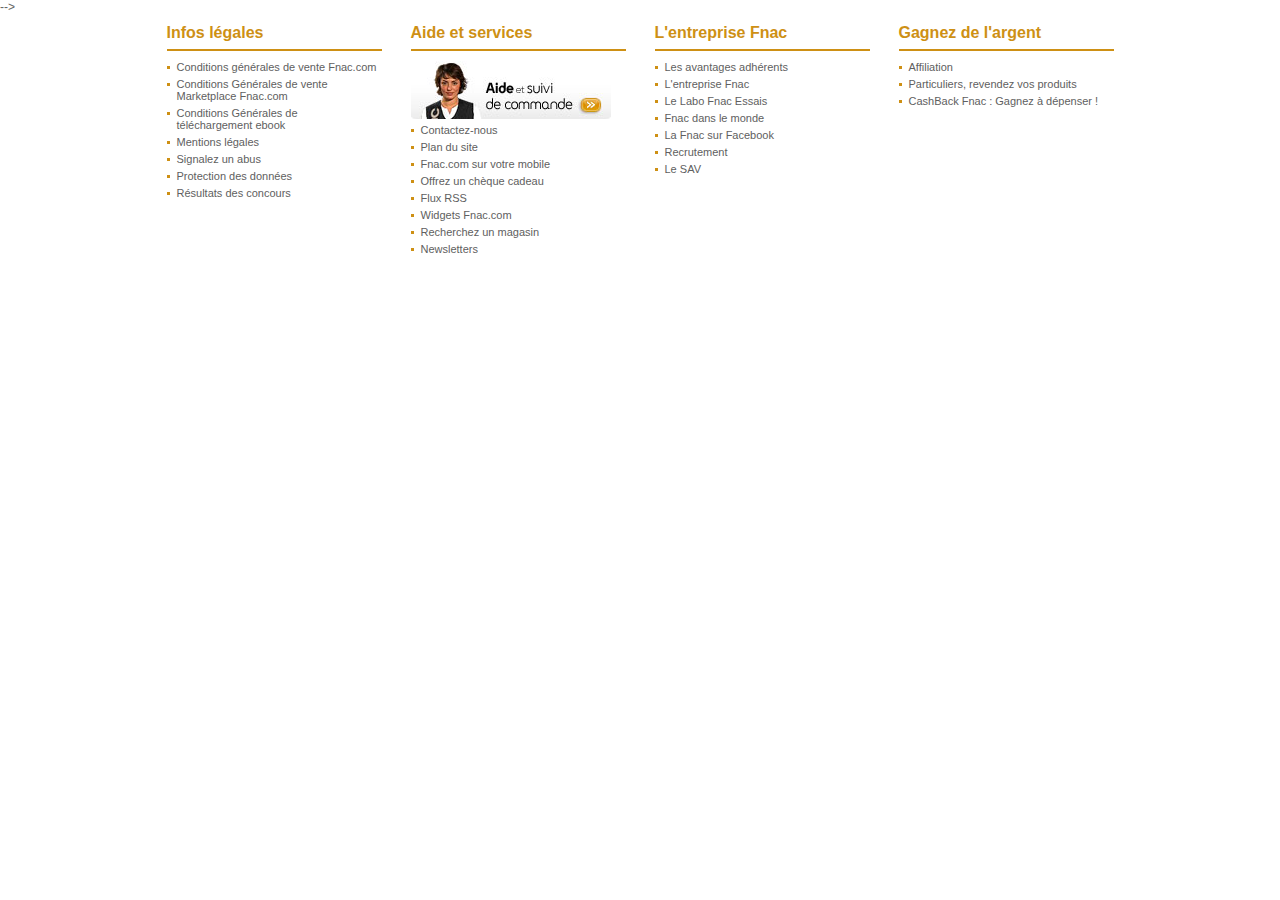
==== sources/engagements-pratique-entreprise.asp.html @ 96f44e22 "modification du fichier .htaccess  suppression de l'iframe qui n'est pas utile dans le cadre du conc" ====
<!DOCTYPE HTML PUBLIC "-//W3C//DTD HTML 4.01 Transitional//EN" 
   "http://www.w3.org/TR/html4/loose.dtd">



<html>





<head>
  <meta http-equiv="PICS-Label" content='(PICS-1.1 "http://www.rsac.org/ratingsv01.html" l gen true comment "RSACi North America Server" by "webmaster@fnac.com" for "http://www.fnac.com/" on "1997.06.30T14:21-0500" r (n 0 s 0 v 0 l 0))'>
  <meta name="ms.locale" content="FR">
  <meta http-equiv="Content-Type" content="text/html; charset=iso-8859-1">
  <meta http-equiv="X-UA-Compatible" content="IE=EmulateIE7" />
  <meta name="category" content="home page">
  <link rel="stylesheet" type="text/css" media="all" href="footer.css">-->
  <link href="footer.css" rel="stylesheet" type="text/css" media="all" href="footer.css">

</head>


<body>
	<div id="footer">
		<div class="inside context">
			<dl id="colFooter1">
				<dt>Infos l�gales</dt>
				<dd><a href="http://www.fnac.com/help/A11.asp?NID=%2D11&RNID=%2D11&SID=c55aeb11%2D58a4%2D81c9%2Db769%2D67870d1bde59&UID=05c06cafc%2D1256%2D62d5%2D4343%2D4f837c40af5e&Origin=FnacAff&OrderInSession=0&TTL=241020101214&bl=" title="Conditions g�n�rales de vente Fnac.com" target="aide" rel="nofollow">Conditions g�n�rales de vente Fnac.com</a></dd>
				<dd><a href="http://www.fnac.com/help/marketplace_cgv.asp?NID=%2D11&RNID=%2D11&SID=c55aeb11%2D58a4%2D81c9%2Db769%2D67870d1bde59&UID=05c06cafc%2D1256%2D62d5%2D4343%2D4f837c40af5e&Origin=FnacAff&OrderInSession=0&TTL=241020101214&bl=" title="Conditions G�n�rales de vente Marketplace Fnac.com" target="aide">Conditions G�n�rales de vente Marketplace Fnac.com</a></dd>
				<dd><a href="http://www.fnac.com/help/ebook_cgv.asp?NID=%2D11&RNID=%2D11&SID=c55aeb11%2D58a4%2D81c9%2Db769%2D67870d1bde59&UID=05c06cafc%2D1256%2D62d5%2D4343%2D4f837c40af5e&Origin=FnacAff&OrderInSession=0&TTL=241020101214&bl=" title="Conditions G�n�rales de t�l�chargement ebook" target="aide">Conditions G�n�rales de t�l�chargement&nbsp;ebook</a></dd>
				<dd><a href="http://www.fnac.com/Magazine/nouscontacter.asp?NID=0&RNID=0&SID=c55aeb11%2D58a4%2D81c9%2Db769%2D67870d1bde59&UID=05c06cafc%2D1256%2D62d5%2D4343%2D4f837c40af5e&Origin=FnacAff&OrderInSession=0&TTL=241020101214&bl=" title="Mentions l�gales" target="_parent">Mentions l�gales</a></dd>
				<dd><a href="http://multimedia.fnac.com/multimedia/fnacdirect/pdf/Signalez-un-abus.pdf" title="Signalez un abus" target="_blank">Signalez un abus</a></dd>
				<dd><a href="http://www4.fnac.com/OrderPipe/dataProtect.aspx?SID=c55aeb11%2D58a4%2D81c9%2Db769%2D67870d1bde59&UID=05c06cafc%2D1256%2D62d5%2D4343%2D4f837c40af5e&Origin=FnacAff&OrderInSession=0&TTL=241020101214&bl=" title="Protection des donn�es" target="_parent" rel="nofollow">Protection des donn�es</a></dd>
				<dd><a href="http://www.fnac.com/help/resultats_concours.asp?NID=%2D11&RNID=%2D11&SID=c55aeb11%2D58a4%2D81c9%2Db769%2D67870d1bde59&UID=05c06cafc%2D1256%2D62d5%2D4343%2D4f837c40af5e&Origin=FnacAff&OrderInSession=0&TTL=241020101214&bl=" title="R�sultats des concours" target="aide" rel="nofollow">R�sultats des concours</a></dd>
			</dl>
			<dl id="colFooter2">
				<dt>Aide et services</dt>
				<dd class="puceNo"><a href="http://www.fnac.com/help/FAQ.asp?NID=%2D11&RNID=%2D11&SID=c55aeb11%2D58a4%2D81c9%2Db769%2D67870d1bde59&UID=05c06cafc%2D1256%2D62d5%2D4343%2D4f837c40af5e&Origin=FnacAff&OrderInSession=0&TTL=241020101214&bl=" title="Aide et suivi de commande" target="aide" rel="nofollow"><img src="aide_suivi_commande.jpg" class="dispeblock" alt="Aide et suivi de commande" width="200" height="58" /></a></dd>
				<dd><a href="http://www.fnac.com/help/A08-1.asp?NID=%2D11&RNID=%2D11&SID=c55aeb11%2D58a4%2D81c9%2Db769%2D67870d1bde59&UID=05c06cafc%2D1256%2D62d5%2D4343%2D4f837c40af5e&Origin=FnacAff&OrderInSession=0&TTL=241020101214&bl=" title="Contactez-nous" target="aide" rel="nofollow">Contactez-nous</a></dd>
				<dd><a href="http://www.fnac.com/plan.asp?NID=0&RNID=0&SID=c55aeb11%2D58a4%2D81c9%2Db769%2D67870d1bde59&UID=05c06cafc%2D1256%2D62d5%2D4343%2D4f837c40af5e&Origin=FnacAff&OrderInSession=0&TTL=241020101214&bl=" title="Plan du site" target="_parent" rel="nofollow">Plan du site</a></dd>
				<dd><a href="http://www.fnac.com/mobile2.asp?NID=%2D70&RNID=%2D70&SID=c55aeb11%2D58a4%2D81c9%2Db769%2D67870d1bde59&UID=05c06cafc%2D1256%2D62d5%2D4343%2D4f837c40af5e&Origin=FnacAff&OrderInSession=0&TTL=241020101214&bl=" title="Fnac.com sur votre mobile" target="_parent" rel="nofollow">Fnac.com sur votre mobile</a></dd>
				<dd><a href="https://www.fnac.com/Account/OrderCCV/Default.asp?NID=%2D10&RNID=%2D10&SID=c55aeb11%2D58a4%2D81c9%2Db769%2D67870d1bde59&UID=05c06cafc%2D1256%2D62d5%2D4343%2D4f837c40af5e&Origin=FnacAff&OrderInSession=0&TTL=241020101214&bl=" title="Offrez un ch�que cadeau" target="_parent" rel="nofollow">Offrez un ch�que cadeau</a></dd>
				<dd><a href="http://www4.fnac.com/rss/default.aspx?NID=0&RNID=0&SID=c55aeb11%2D58a4%2D81c9%2Db769%2D67870d1bde59&UID=05c06cafc%2D1256%2D62d5%2D4343%2D4f837c40af5e&Origin=FnacAff&OrderInSession=0&TTL=241020101214&bl=" title="Flux RSS" target="_parent" rel="nofollow">Flux RSS</a></dd>
				<dd><a href="http://www4.fnac.com/widgets/default.aspx?NID=0&RNID=0&SID=c55aeb11%2D58a4%2D81c9%2Db769%2D67870d1bde59&UID=05c06cafc%2D1256%2D62d5%2D4343%2D4f837c40af5e&Origin=FnacAff&OrderInSession=0&TTL=241020101214&bl=" title="Widgets Fnac.com" target="_parent" rel="nofollow">Widgets Fnac.com</a></dd>
				<dd><a href="http://www.fnac.com/localiser-magasin-fnac/w-4?NID=0&RNID=0&SID=c55aeb11%2D58a4%2D81c9%2Db769%2D67870d1bde59&UID=05c06cafc%2D1256%2D62d5%2D4343%2D4f837c40af5e&Origin=FnacAff&OrderInSession=0&TTL=241020101214" title="Recherchez un magasin" target="_parent" rel="nofollow">Recherchez un magasin</a></dd>
				<dd><a href="http://www4.fnac.com/MyFnac/NewsLetter.aspx?SID=c55aeb11%2D58a4%2D81c9%2Db769%2D67870d1bde59&UID=05c06cafc%2D1256%2D62d5%2D4343%2D4f837c40af5e&Origin=FnacAff&OrderInSession=0&TTL=241020101214&bl=" title="Newsletters" target="_parent" rel="nofollow">Newsletters</a></dd>
			</dl>
			<dl id="colFooter3">
				<dt>L'entreprise Fnac</dt>
				<dd><a href="http://www.fnac.com/Magazine/home_adherents.asp?NID=%2D60&RNID=%2D60&SID=c55aeb11%2D58a4%2D81c9%2Db769%2D67870d1bde59&UID=05c06cafc%2D1256%2D62d5%2D4343%2D4f837c40af5e&Origin=FnacAff&OrderInSession=0&TTL=241020101214&bl=" title="Les avantages adh�rents" target="_parent" rel="nofollow">Les avantages adh�rents</a></dd>
				<dd><a href="http://www.fnac.com/Magazine/home_entreprise.asp?NID=0&RNID=0&SID=c55aeb11%2D58a4%2D81c9%2Db769%2D67870d1bde59&UID=05c06cafc%2D1256%2D62d5%2D4343%2D4f837c40af5e&Origin=FnacAff&OrderInSession=0&TTL=241020101214&bl=" title="L'entreprise Fnac" target="_parent" rel="nofollow">L'entreprise Fnac</a></dd>
				<dd><a href="http://www4.fnac.com/labofnac/essais/essai.aspx?NID=0&RNID=0&SID=c55aeb11%2D58a4%2D81c9%2Db769%2D67870d1bde59&UID=05c06cafc%2D1256%2D62d5%2D4343%2D4f837c40af5e&Origin=FnacAff&OrderInSession=0&TTL=241020101214&bl=" title="Le Labo Fnac Essais" target="_parent" rel="nofollow">Le Labo Fnac Essais</a></dd>
				<dd><a href="http://www.fnac.com/Magazine/home_fnacworld.asp?NID=0&RNID=0&SID=c55aeb11%2D58a4%2D81c9%2Db769%2D67870d1bde59&UID=05c06cafc%2D1256%2D62d5%2D4343%2D4f837c40af5e&Origin=FnacAff&OrderInSession=0&TTL=241020101214&bl=" title="Fnac dans le monde" target="_parent" rel="nofollow">Fnac dans le monde</a></dd>
				<dd><a href="http://www.facebook.com/home.php?#/pages/Les-bons-plans-de-la-Fnac/167579097467?ref=nf&bl=" title="La Fnac sur Facebook" target="_blank" rel="nofollow">La Fnac sur Facebook</a></dd>
				<dd><a href="http://www.fnac.com/fnac_metiers.asp?NID=0&RNID=0&SID=c55aeb11%2D58a4%2D81c9%2Db769%2D67870d1bde59&UID=05c06cafc%2D1256%2D62d5%2D4343%2D4f837c40af5e&Origin=FnacAff&OrderInSession=0&TTL=241020101214&bl=" title="Recrutement" target="_parent" rel="nofollow">Recrutement</a></dd>
				<dd><a href="http://www.fnac.com/Guides/services/le-sav/default.asp?NID=0&RNID=0&SID=c55aeb11%2D58a4%2D81c9%2Db769%2D67870d1bde59&UID=05c06cafc%2D1256%2D62d5%2D4343%2D4f837c40af5e&Origin=FnacAff&OrderInSession=0&TTL=241020101214&bl=" title="Le SAV" target="_parent" rel="nofollow">Le SAV</a></dd>
			</dl>
			<dl id="colFooter4">
				<dt>Gagnez de l'argent</dt>
				<dd><a href="http://www.fnac.com/affiliates/affilie1.asp?NID=0&RNID=0&SID=c55aeb11%2D58a4%2D81c9%2Db769%2D67870d1bde59&UID=05c06cafc%2D1256%2D62d5%2D4343%2D4f837c40af5e&Origin=FnacAff&OrderInSession=0&TTL=241020101214&bl=" title="Affiliation" target="_parent" rel="nofollow">Affiliation</a></dd>
				<dd><a href="http://www.fnac.com/guides/common/vente-et-revente/default.asp?NID=0&RNID=0&SID=c55aeb11%2D58a4%2D81c9%2Db769%2D67870d1bde59&UID=05c06cafc%2D1256%2D62d5%2D4343%2D4f837c40af5e&Origin=FnacAff&OrderInSession=0&TTL=241020101214&bl=" title="Particuliers, revendez vos produits" target="_parent" rel="nofollow">Particuliers, revendez vos produits</a></dd>
				<dd><a href="https://cashback.fnac.com/?bl=" title="CashBack Fnac : Gagnez � d�penser !" target="_blank" rel="nofollow">CashBack Fnac : Gagnez � d�penser !</a></dd>
			</dl>
		</div>
	</div>
</body>
</html>
---- sources/footer.css ----
/* ====== footer ======= */
html, body{
  margin:0;
  padding:0;
  font-family:Arial, Helvetica, Verdana, sans-serif;
}

body{
  font-size:12px;
  _font-size:0.75em;
  zoom:1;
  color:#666; /* gris */
}
a{
  text-decoration:none;
  color:#000; /* lot2 :update */
}
a:hover{
  text-decoration:underline;
}
a img{
  border:0
}

.txt_m {vertical-align:middle !important;}

.lienInverse a{
  text-decoration:underline !important;
}
.lienInverse a:hover{
  text-decoration:none !important;
}

#footer{
	text-align:left;
	padding:0;
	margin:0 auto;
	padding-top:10px;
	width:947px;
	height:320px;
}
#footer .inside{
   position:relative;
   height:320px;
}
#footer dl{
	width:215px;
	position:absolute;
	margin:0;
}
#colFooter1 {left:0;}
#colFooter2 {left:244px;}
#colFooter3 {left:488px;}
#colFooter4 {left:732px;}
#footer dt{
	color:#CE9014;
	font-size:16px;
	height:25px;
	padding:0;
	margin:0 0 10px 0;
	font-weight:bold;
	border-bottom : solid 2px #CE9014;
}
#footer dd{
	color:#CE9014;
	list-style-position:inside;
	background:transparent url(footerSquare.gif) no-repeat 0 5px;
	padding:0 0 0 10px;
	margin:0;
	font-size:11px;
	margin-bottom:5px;
}
#footer dd.puceNo {padding:0;background:none;}
#footer dd a, #footer dd .nolink, .adherents #footer dd a, .adherents #footer dd .nolink{
	color:#606060;
	text-transform:none;
	font-weight:normal;
}
#footer dd a:hover, .adherents #footer dd a:hover{
	color:#606060;
	text-decoration:underline;
}


/******************************
* Univers Adh�rents
******************************/
body.adherents #iFrameFooter{
  background-image:url(body_background_adherents.png);
  background-color:#fceb7e; /*#F9D500 ancien jaune */
  color:#000; /* noir */
}
.adherents #footer a{
  color:#000; /* noir */
}
.adherents #footer a:hover{
  color:#D00; /* gris */
}
.adherents #footer li{
  border-left:1px solid #000;  /* noir */
}
---- sources/footer.css ----
/* ====== footer ======= */
html, body{
  margin:0;
  padding:0;
  font-family:Arial, Helvetica, Verdana, sans-serif;
}

body{
  font-size:12px;
  _font-size:0.75em;
  zoom:1;
  color:#666; /* gris */
}
a{
  text-decoration:none;
  color:#000; /* lot2 :update */
}
a:hover{
  text-decoration:underline;
}
a img{
  border:0
}

.txt_m {vertical-align:middle !important;}

.lienInverse a{
  text-decoration:underline !important;
}
.lienInverse a:hover{
  text-decoration:none !important;
}

#footer{
	text-align:left;
	padding:0;
	margin:0 auto;
	padding-top:10px;
	width:947px;
	height:320px;
}
#footer .inside{
   position:relative;
   height:320px;
}
#footer dl{
	width:215px;
	position:absolute;
	margin:0;
}
#colFooter1 {left:0;}
#colFooter2 {left:244px;}
#colFooter3 {left:488px;}
#colFooter4 {left:732px;}
#footer dt{
	color:#CE9014;
	font-size:16px;
	height:25px;
	padding:0;
	margin:0 0 10px 0;
	font-weight:bold;
	border-bottom : solid 2px #CE9014;
}
#footer dd{
	color:#CE9014;
	list-style-position:inside;
	background:transparent url(footerSquare.gif) no-repeat 0 5px;
	padding:0 0 0 10px;
	margin:0;
	font-size:11px;
	margin-bottom:5px;
}
#footer dd.puceNo {padding:0;background:none;}
#footer dd a, #footer dd .nolink, .adherents #footer dd a, .adherents #footer dd .nolink{
	color:#606060;
	text-transform:none;
	font-weight:normal;
}
#footer dd a:hover, .adherents #footer dd a:hover{
	color:#606060;
	text-decoration:underline;
}


/******************************
* Univers Adh�rents
******************************/
body.adherents #iFrameFooter{
  background-image:url(body_background_adherents.png);
  background-color:#fceb7e; /*#F9D500 ancien jaune */
  color:#000; /* noir */
}
.adherents #footer a{
  color:#000; /* noir */
}
.adherents #footer a:hover{
  color:#D00; /* gris */
}
.adherents #footer li{
  border-left:1px solid #000;  /* noir */
}
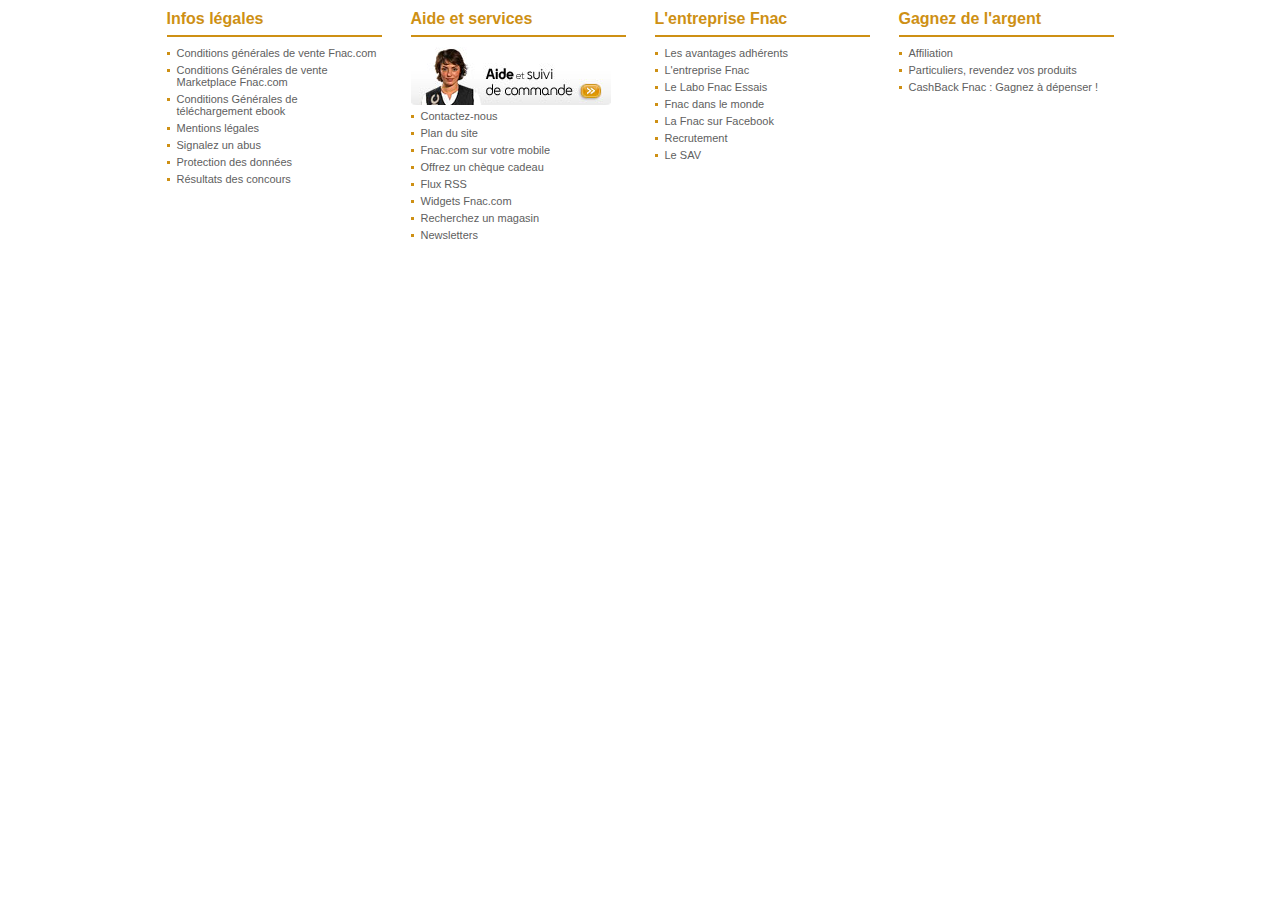
==== commit 2bdf20a8: "réintégration de l'ancien mécanisme de bandeau tournant + diverses corrections" ====
--- a/sources/engagements-pratique-entreprise.asp.html
+++ b/sources/engagements-pratique-entreprise.asp.html
@@ -1,24 +1,13 @@
-
-<!DOCTYPE HTML PUBLIC "-//W3C//DTD HTML 4.01 Transitional//EN" 
-   "http://www.w3.org/TR/html4/loose.dtd">
-
-
-
+<!DOCTYPE HTML PUBLIC "-//W3C//DTD HTML 4.01 Transitional//EN" "http://www.w3.org/TR/html4/loose.dtd">
 <html>
-
-
-
-
-
-<head>
-  <meta http-equiv="PICS-Label" content='(PICS-1.1 "http://www.rsac.org/ratingsv01.html" l gen true comment "RSACi North America Server" by "webmaster@fnac.com" for "http://www.fnac.com/" on "1997.06.30T14:21-0500" r (n 0 s 0 v 0 l 0))'>
+    <head>
+        <title>Engagements pratique</title>
   <meta name="ms.locale" content="FR">
   <meta http-equiv="Content-Type" content="text/html; charset=iso-8859-1">
   <meta http-equiv="X-UA-Compatible" content="IE=EmulateIE7" />
   <meta name="category" content="home page">
-  <link rel="stylesheet" type="text/css" media="all" href="footer.css">-->
-  <link href="footer.css" rel="stylesheet" type="text/css" media="all" href="footer.css">
-
+  <link rel="stylesheet" type="text/css" media="all" href="footer.css">
+  <!--global.css-->
 </head>
 
 
